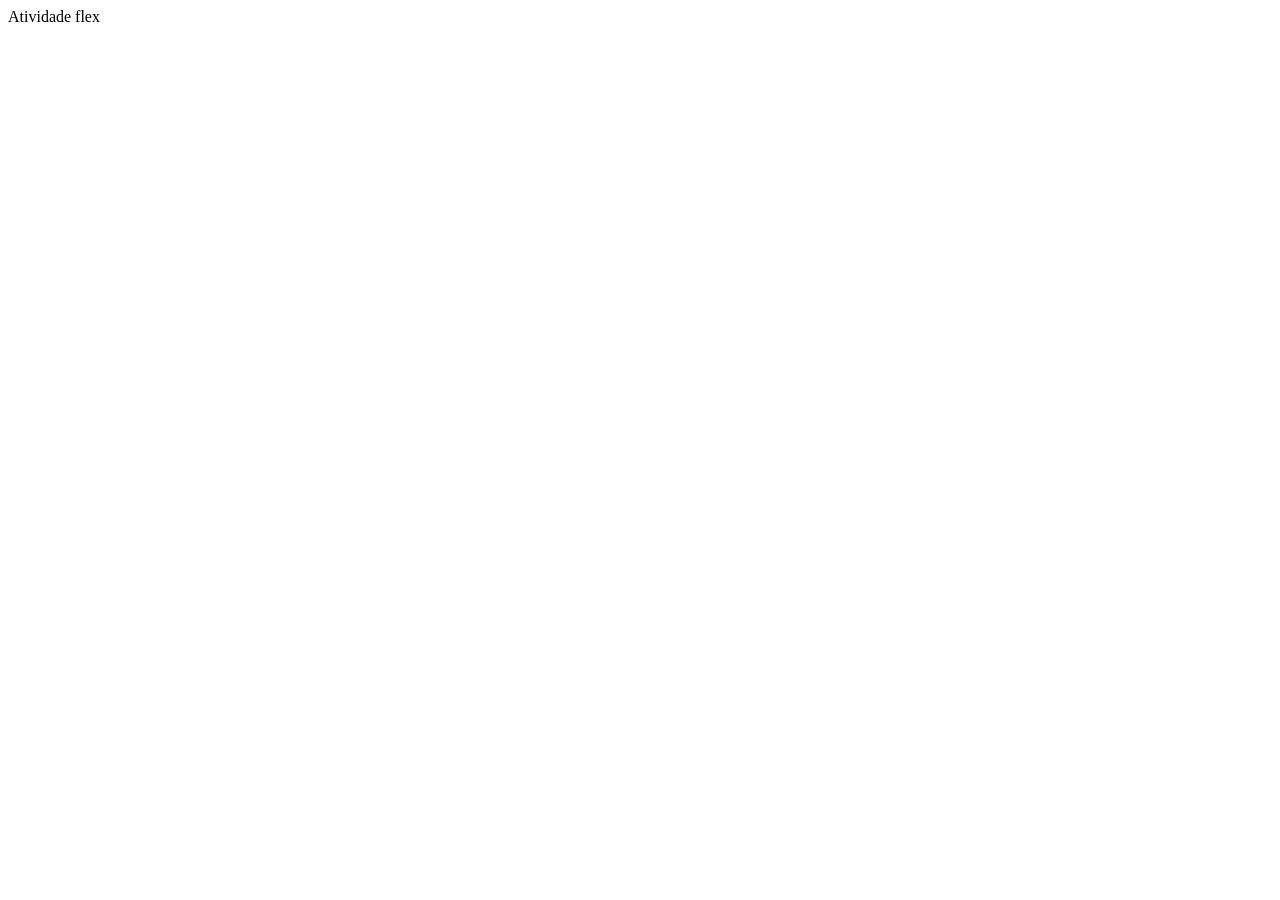
==== atividade_flex/atividade_flex.html @ 8ba6c429 "alt1" ====
<!DOCTYPE html>
<html lang="pt-BR>
<head>
    <meta charset="UTF-8">
    <meta name="viewport" content="width=device-width, initial-scale=1.0">
    <link rel="stylesheet" href="../asets/css/style_flex.css"
    <title> Atividade flex</title>
</head>
<body>
    <div class="container">
        <div class="quadrado_vermelho"></div>
    </div>
</body>
</html>
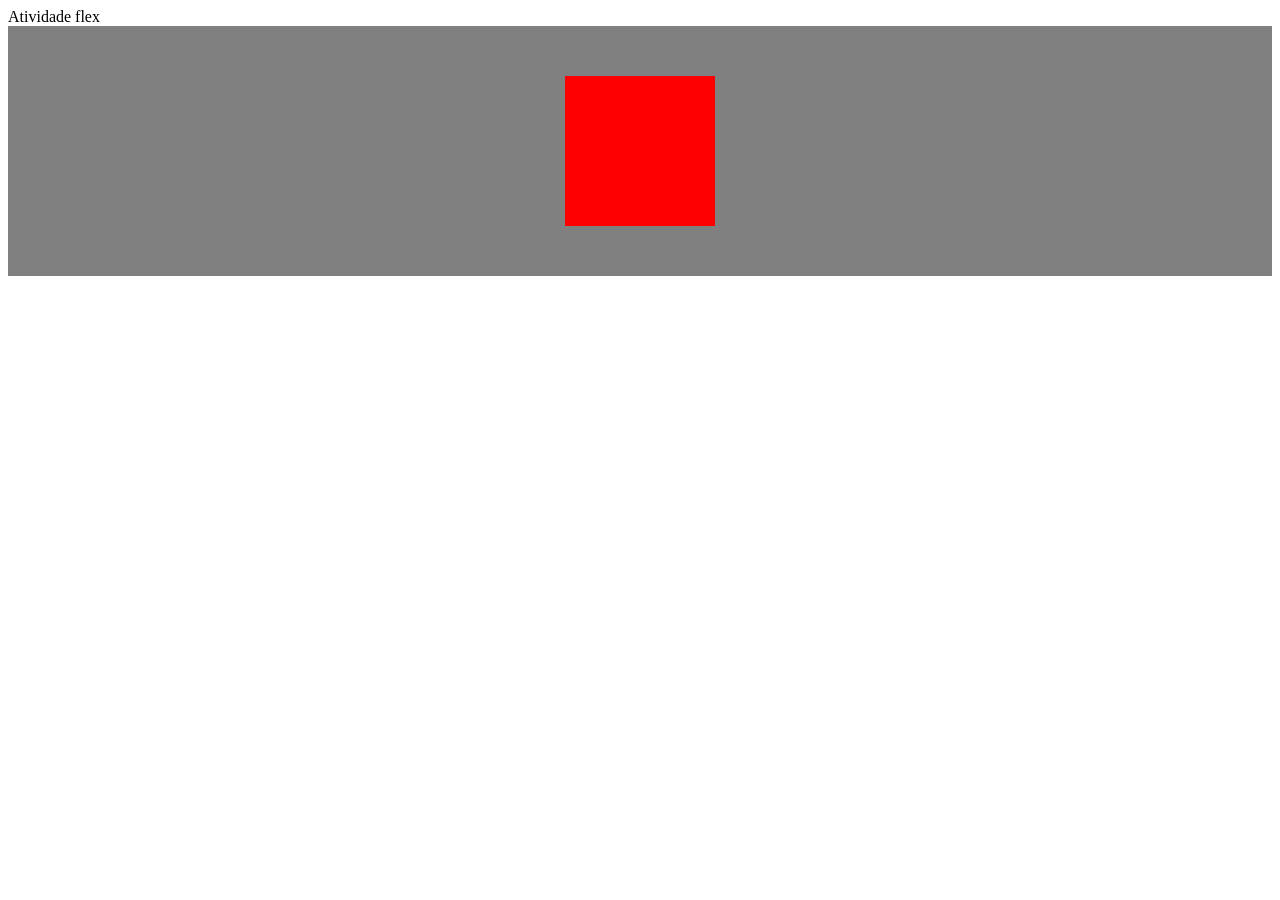
==== commit d67caab5: "1" ====
--- a/atividade_flex/atividade_flex.html
+++ b/atividade_flex/atividade_flex.html
@@ -1,9 +1,9 @@
 <!DOCTYPE html>
-<html lang="pt-BR>
+<html lang="pt-BR">
 <head>
     <meta charset="UTF-8">
     <meta name="viewport" content="width=device-width, initial-scale=1.0">
-    <link rel="stylesheet" href="../asets/css/style_flex.css"
+    <link rel="stylesheet" href="../assets/css/style_flex.css"
     <title> Atividade flex</title>
 </head>
 <body>
@@ -11,4 +11,5 @@
         <div class="quadrado_vermelho"></div>
     </div>
 </body>
-</html>+</html>
+
--- a/assets/css/style_flex.css
+++ b/assets/css/style_flex.css
@@ -0,0 +1,15 @@
+.container {
+    display: flex;
+    justify-content: center;
+    flex-direction: row;
+    background-color:gray;
+}
+
+.container div {
+    background-color: red;
+    width: 50px;
+    height: 50px;
+    margin: 50px;
+    padding: 50px;
+    text-align: center;
+}
